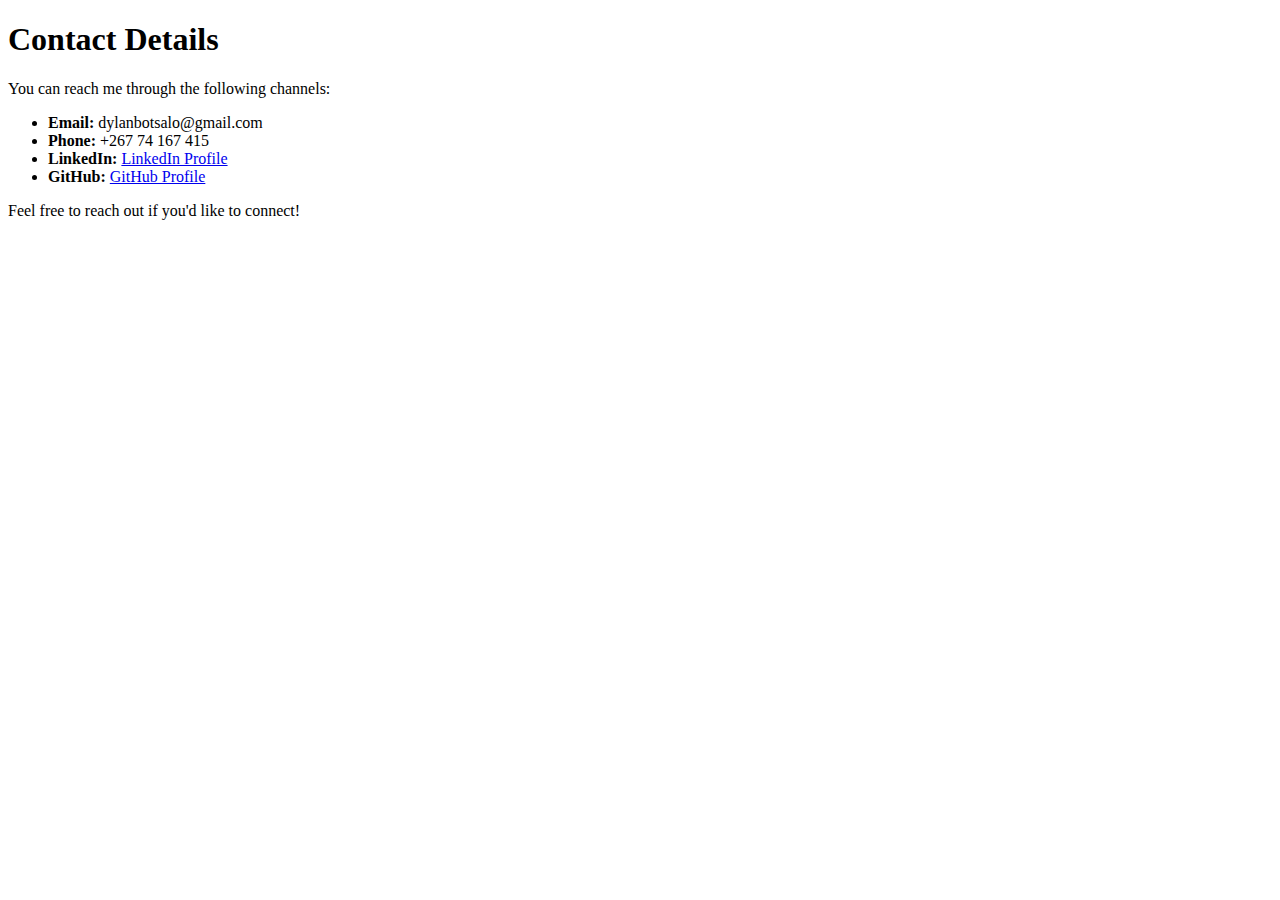
==== contactus.html @ 85b79742 "Create contactus.html" ====
<!DOCTYPE html>
<html lang="en">
<head>
    <meta charset="UTF-8">
    <meta name="viewport" content="width=device-width, initial-scale=1.0">
    <title>Contact Details</title>
</head>
<body>
    <h1>Contact Details</h1>
    <p>You can reach me through the following channels:</p>
    <ul>
        <li><strong>Email:</strong> dylanbotsalo@gmail.com</li>
        <li><strong>Phone:</strong> +267 74 167 415</li>
        <li><strong>LinkedIn:</strong> <a href="https://www.linkedin.com/in/yourprofile" target="_blank">LinkedIn Profile</a></li>
        <li><strong>GitHub:</strong> <a href="https://github.com/dylan420-b" target="_blank">GitHub Profile</a></li>
    </ul>
    
    <p>Feel free to reach out if you'd like to connect!</p>
</body>
</html>
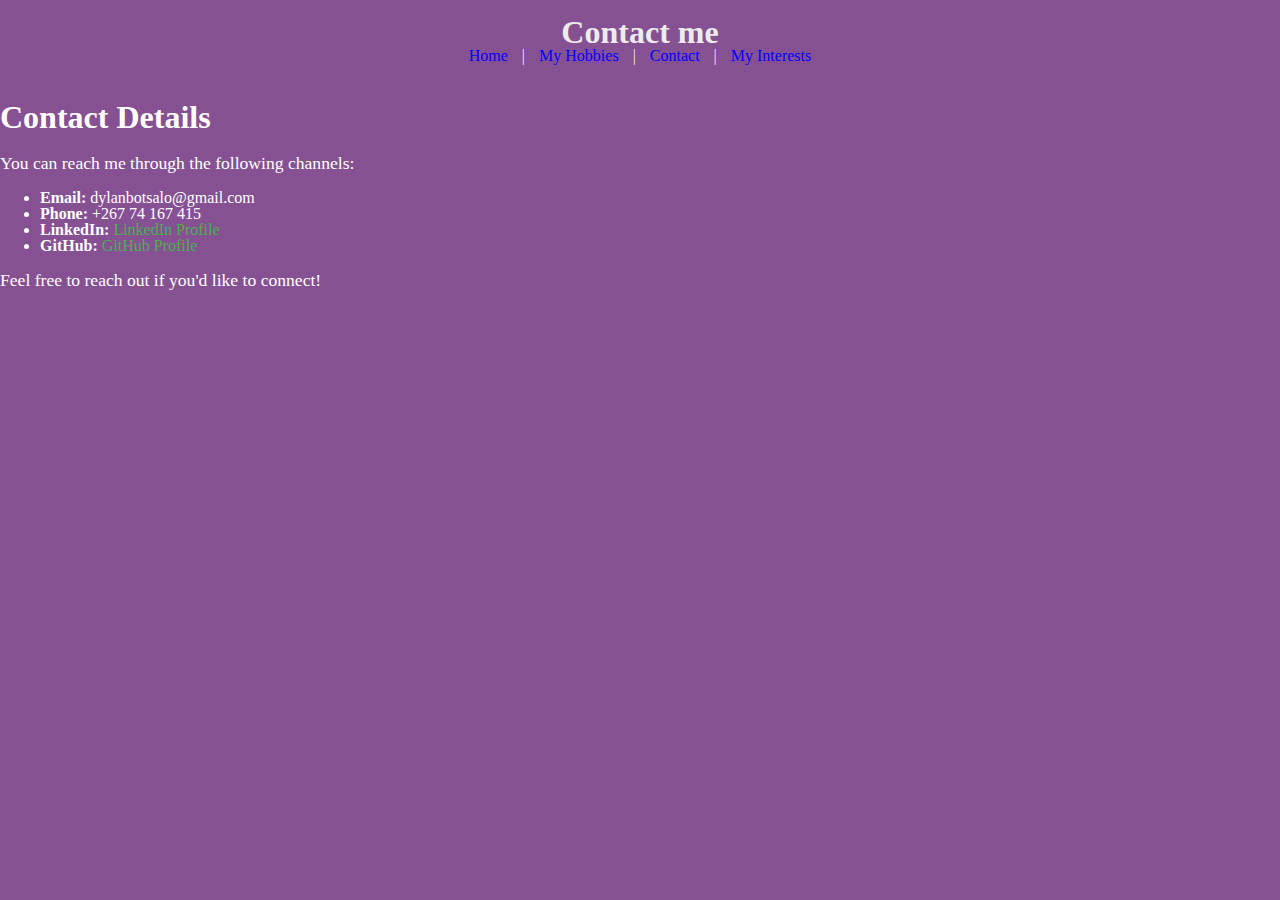
==== commit ac1c93b1: "Update contactus.html" ====
--- a/contactus.html
+++ b/contactus.html
@@ -4,8 +4,19 @@
     <meta charset="UTF-8">
     <meta name="viewport" content="width=device-width, initial-scale=1.0">
     <title>Contact Details</title>
+     <link rel="stylesheet" href="myself.css">
 </head>
 <body>
+    <header>
+        <h1>Contact me</h1>
+        <nav>
+        <a href="index.html">Home</a> |
+        <a href="hobbies.html">My Hobbies</a> |
+        <a href="contactus.html">Contact</a> |
+        <a href="Professional.html">My Interests</a>
+    </nav>
+    </header>
+    
     <h1>Contact Details</h1>
     <p>You can reach me through the following channels:</p>
     <ul>
--- a/myself.css
+++ b/myself.css
@@ -0,0 +1,81 @@
+body {
+font-family: Times New Roman, serif;
+color: #FFFFFF;
+background-color: #855193;
+margin: 0;
+padding: 0;
+line-height: 1;
+}
+
+header {
+  background-color: #855193;
+  color: #edebeb;
+  padding: 16px;
+  text-align: center;
+}
+
+header h1 {
+
+margin: 0;
+
+}
+
+
+nav a {
+  color: blue;
+  text-decoration: none;
+  margin: 0 10px
+}
+
+nav a:hover {
+  text-decoration: italic;
+}
+main {
+
+padding: 20px;
+
+max-width: 800px;
+
+margin: 0 auto;
+
+}
+
+
+main img {
+  max-width: 100%;
+  height: auto;
+  margin: 20px 0;
+}
+
+footer {
+  background-color: #333;
+  color: white;
+  text-align: center;
+  padding: 10px;
+  position: fixed;
+  bottom: 0;
+  width: 100%;
+}
+
+p {
+  font-size: 1.1em;
+}
+
+a {
+  color: #4CAF50;
+  text-decoration: none;
+}
+
+a:hover {
+  text-decoration: underline;
+}
+
+img {
+  border: none;
+  border-radius: 5px;
+}
+
+main a[href^="mailto:"] {
+  color: #ff5722;
+  font-weight: bold;
+}
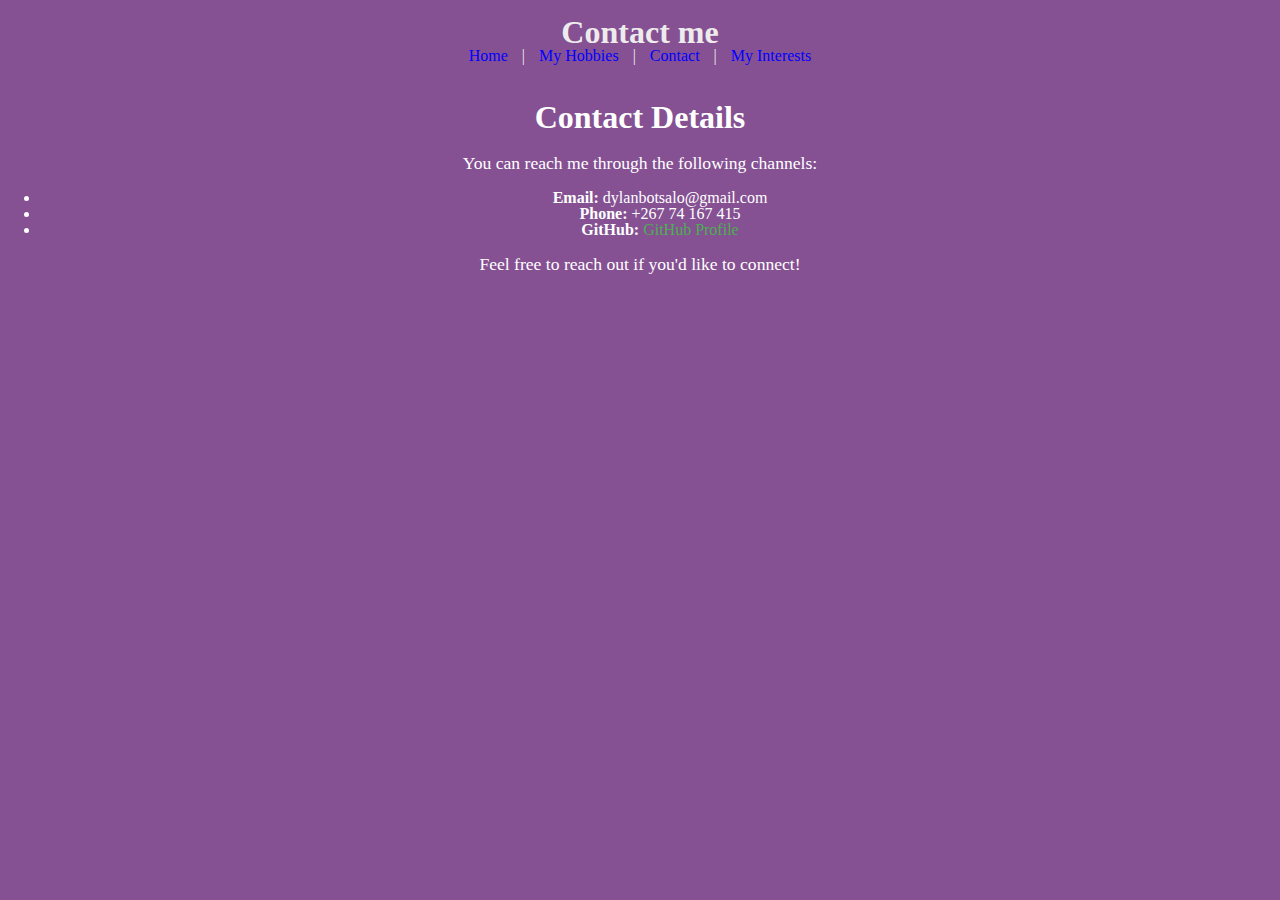
==== commit 65981e10: "Update contactus.html" ====
--- a/contactus.html
+++ b/contactus.html
@@ -22,7 +22,6 @@
     <ul>
         <li><strong>Email:</strong> dylanbotsalo@gmail.com</li>
         <li><strong>Phone:</strong> +267 74 167 415</li>
-        <li><strong>LinkedIn:</strong> <a href="https://www.linkedin.com/in/yourprofile" target="_blank">LinkedIn Profile</a></li>
         <li><strong>GitHub:</strong> <a href="https://github.com/dylan420-b" target="_blank">GitHub Profile</a></li>
     </ul>
     
--- a/myself.css
+++ b/myself.css
@@ -5,6 +5,7 @@
 margin: 0;
 padding: 0;
 line-height: 1;
+text-align: center
 }
 
 header {
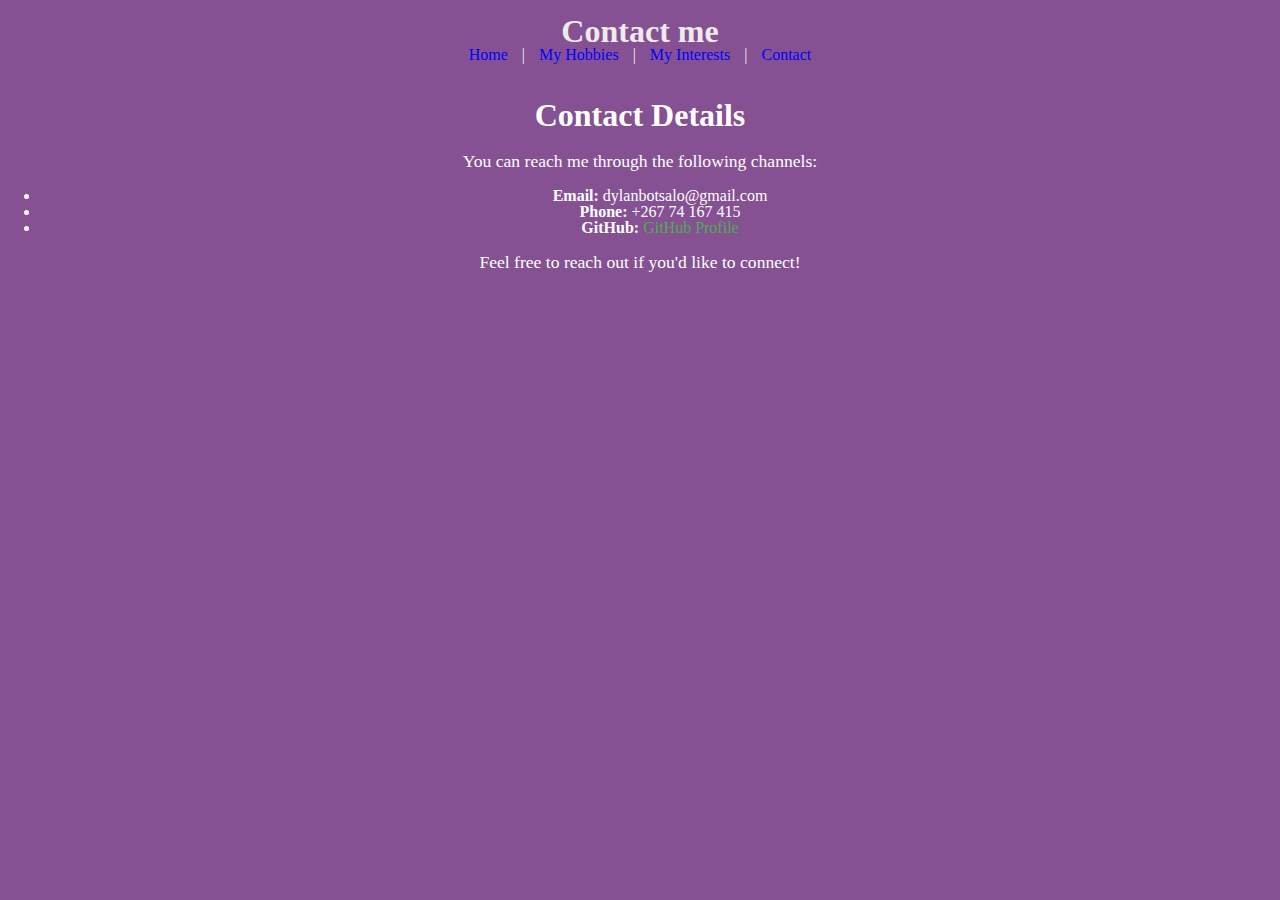
==== commit fabcd8e6: "Update contactus.html" ====
--- a/contactus.html
+++ b/contactus.html
@@ -12,8 +12,8 @@
         <nav>
         <a href="index.html">Home</a> |
         <a href="hobbies.html">My Hobbies</a> |
-        <a href="contactus.html">Contact</a> |
-        <a href="Professional.html">My Interests</a>
+        <a href="Professional.html">My Interests</a> |
+        <a href="contactus.html">Contact</a>
     </nav>
     </header>
     
--- a/myself.css
+++ b/myself.css
@@ -11,7 +11,7 @@
 header {
   background-color: #855193;
   color: #edebeb;
-  padding: 16px;
+  padding: 15px;
   text-align: center;
 }
 
@@ -52,7 +52,7 @@
   background-color: #333;
   color: white;
   text-align: center;
-  padding: 10px;
+  padding: 0px;
   position: fixed;
   bottom: 0;
   width: 100%;
